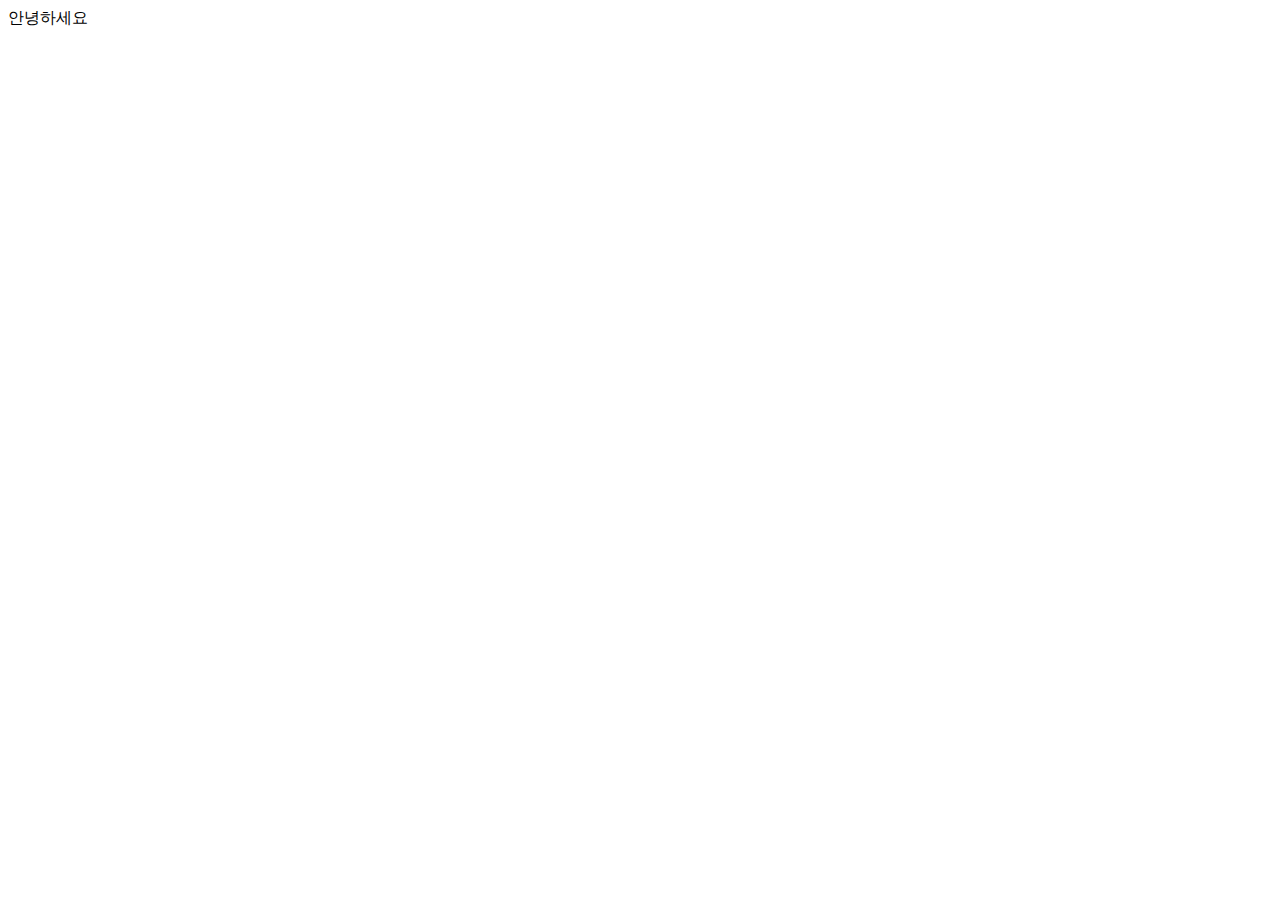
==== hello.html @ e25a6546 "styling" ====
<!DOCTYPE html>
<html lang="en">
<head>
    <meta charset="UTF-8">
    <meta http-equiv="X-UA-Compatible" content="IE=edge">
    <meta name="viewport" content="width=device-width, initial-scale=1.0">
    <title>Document</title>
    <link rel="stylesheet" type="text/css" href="main.css">
</head>
<body>
    안녕하세요
</body>
</html>
---- main.css ----
h1{
    background: #ddd;
    border: 2px;
}
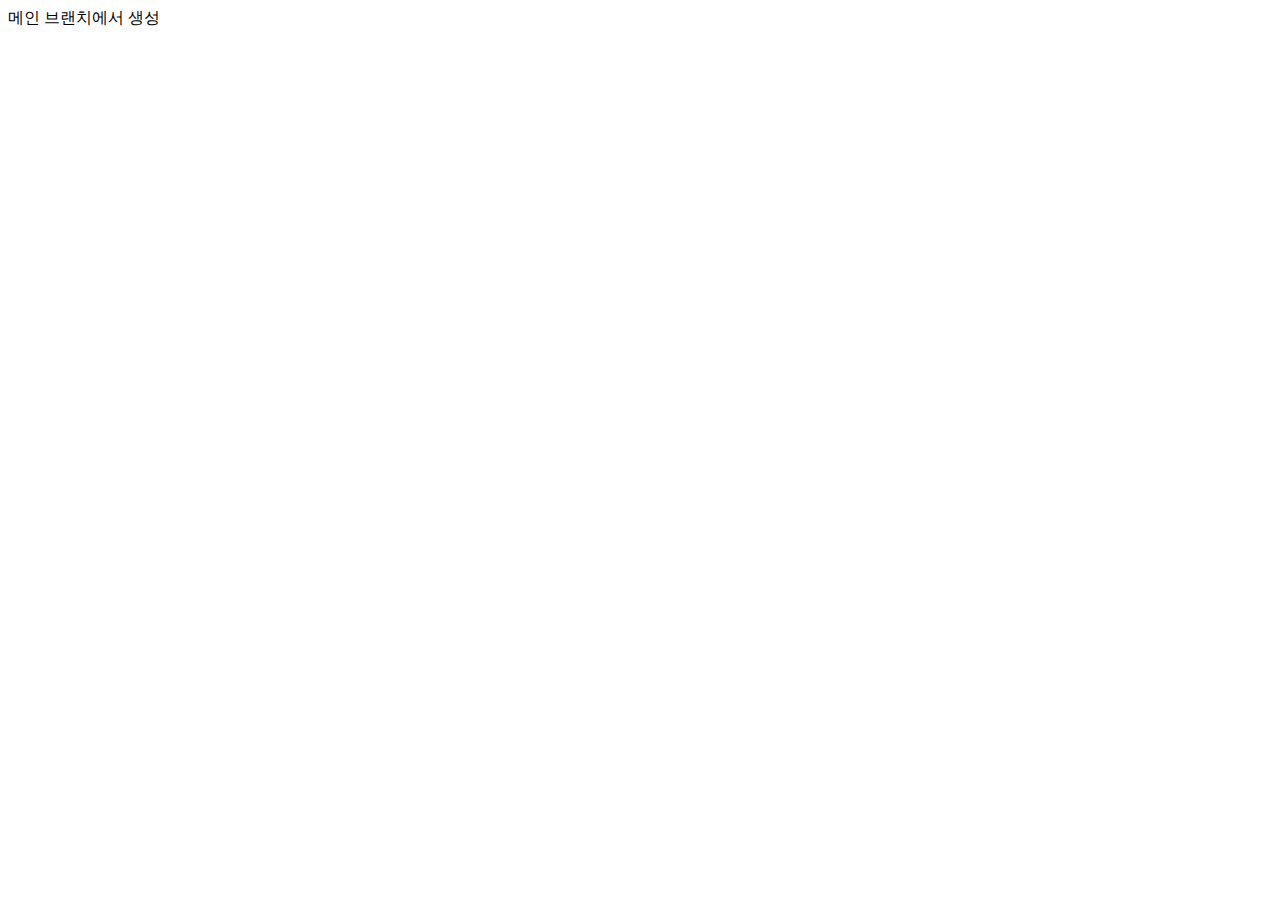
==== commit 78f56e83: "assignment hello.html" ====
--- a/hello.html
+++ b/hello.html
@@ -1,13 +1,17 @@
 <!DOCTYPE html>
 <html lang="en">
 <head>
+    <title>Document</title>
     <meta charset="UTF-8">
     <meta http-equiv="X-UA-Compatible" content="IE=edge">
     <meta name="viewport" content="width=device-width, initial-scale=1.0">
+
     <title>Document</title>
-    <link rel="stylesheet" type="text/css" href="main.css">
+    <title>기존 내용 변환</title>
+    <script type = "text/javascript" src="test.js"></script>
+
 </head>
 <body>
-    안녕하세요
+    메인 브랜치에서 생성
 </body>
 </html>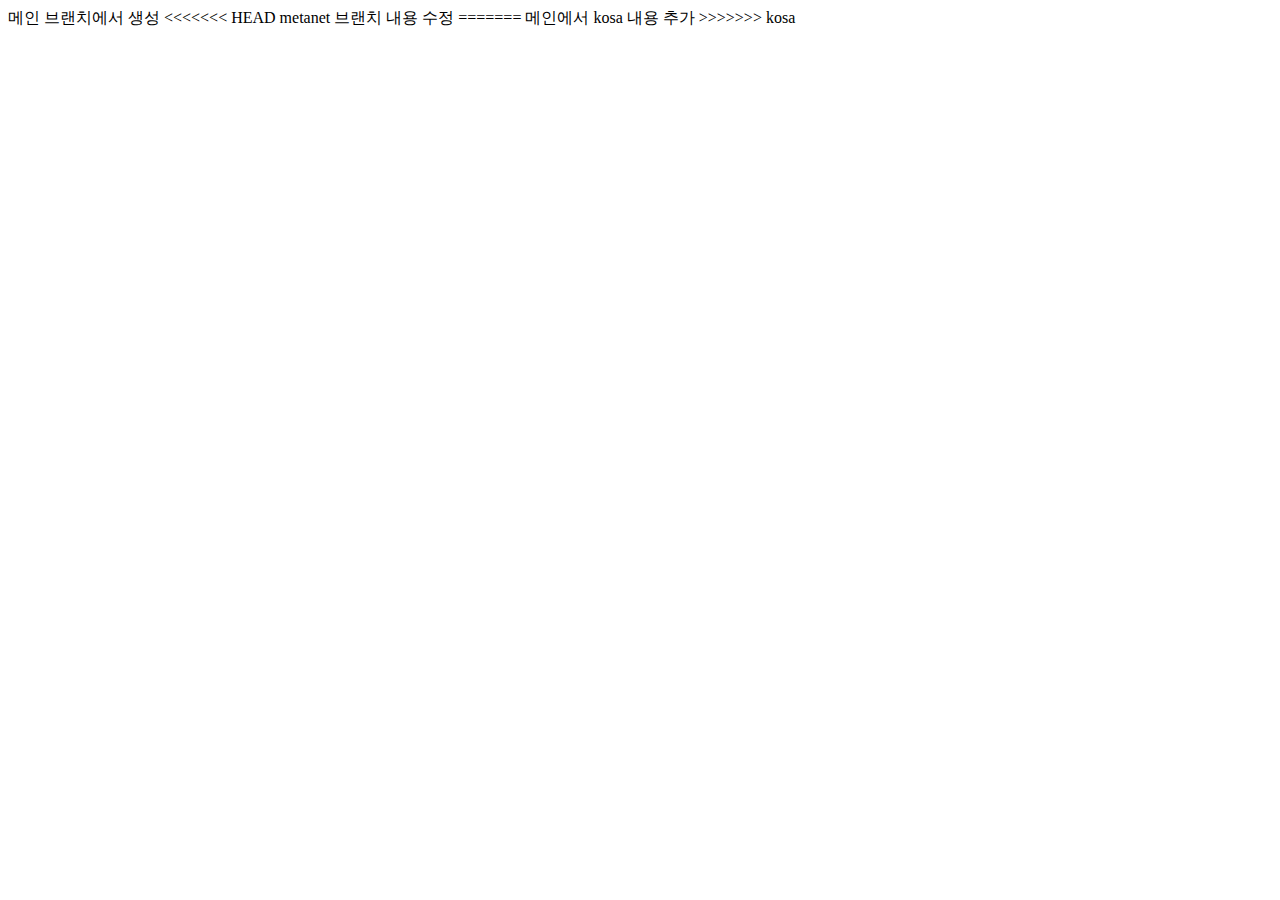
==== commit 7d1592cd: "merge main and metanet" ====
--- a/hello.html
+++ b/hello.html
@@ -13,5 +13,10 @@
 </head>
 <body>
     메인 브랜치에서 생성
+<<<<<<< HEAD
+    metanet 브랜치 내용 수정
+=======
+    메인에서 kosa 내용 추가
+>>>>>>> kosa
 </body>
 </html>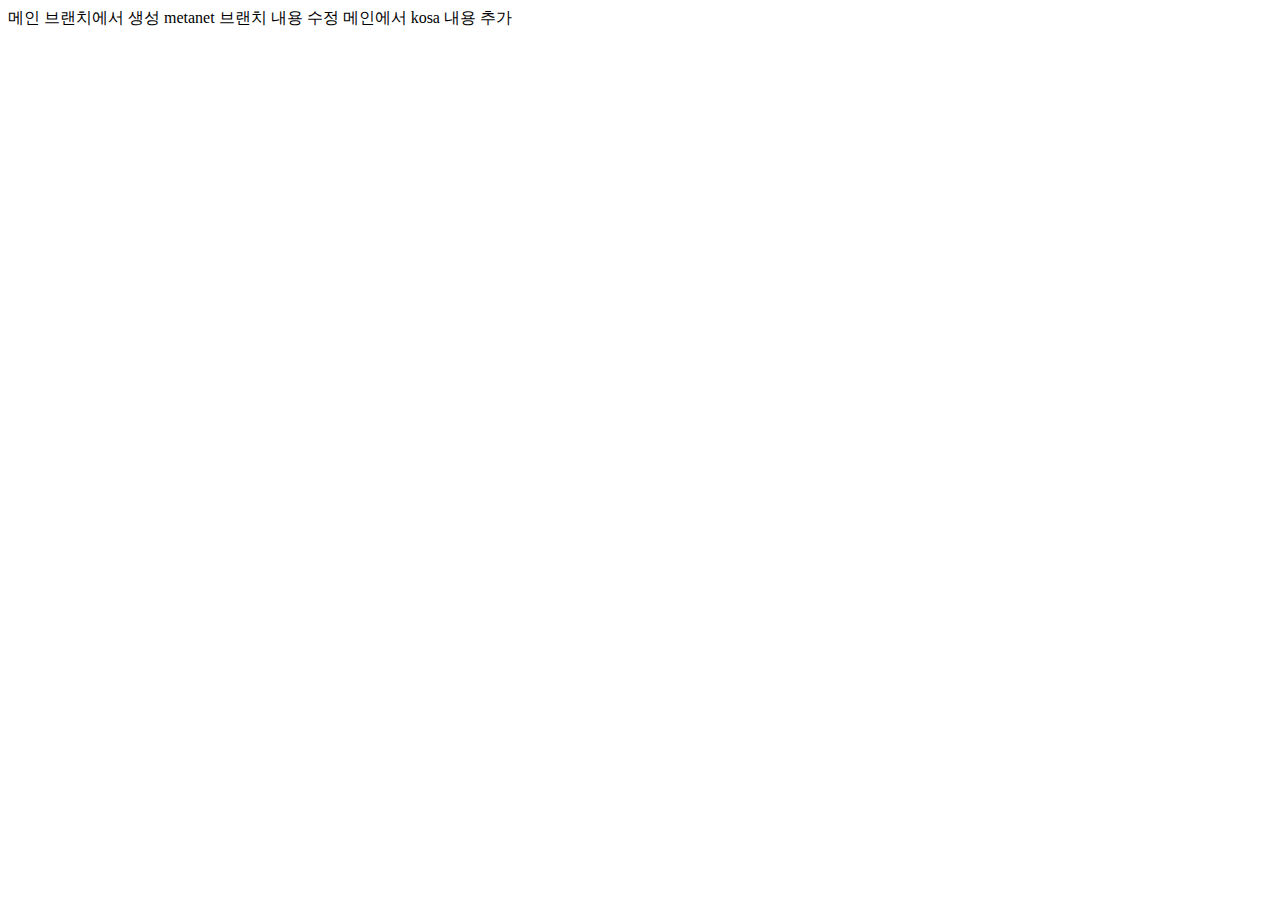
==== commit 545fb701: "add insert.html" ====
--- a/hello.html
+++ b/hello.html
@@ -13,10 +13,7 @@
 </head>
 <body>
     메인 브랜치에서 생성
-<<<<<<< HEAD
     metanet 브랜치 내용 수정
-=======
     메인에서 kosa 내용 추가
->>>>>>> kosa
 </body>
 </html>